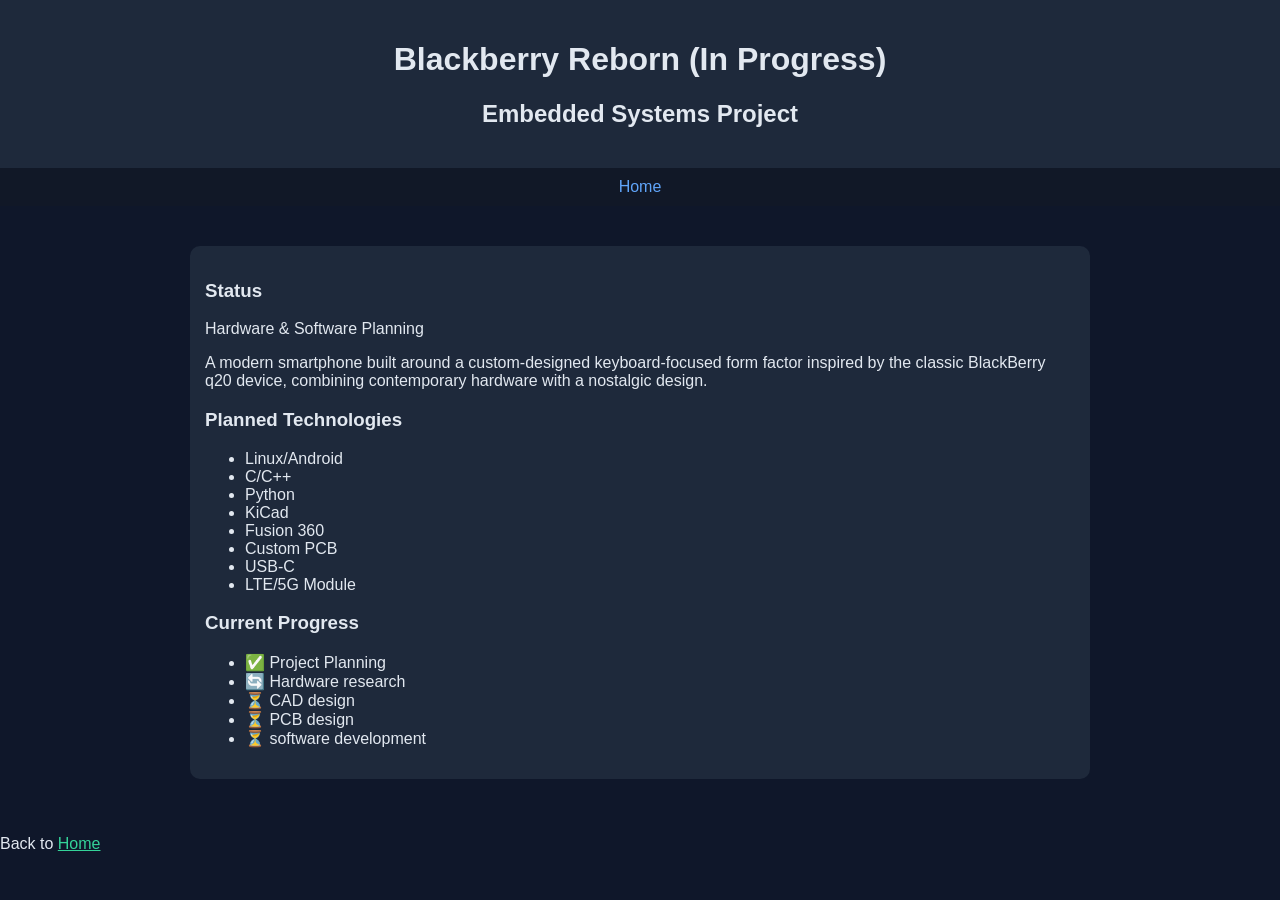
==== blackberry-reborn.html @ 2ea0c449 "Create blackberry-reborn.html" ====
<!DOCTYPE html>
<html lang="en">
<head>
    <meta charset="UTF-8">
    <title>Blackberry Reborn (In Progress)</title>
    <link rel="stylesheet" href="styles.css">
</head>

<body>

<header>
    <h1>Blackberry Reborn (In Progress)</h1>
    <h2>Embedded Systems Project</h2>
</header>

<nav>
    <a href="index.html">Home</a>
</nav>

<main>

    <section>
        <h3>Status</h3>
        <p>Hardware & Software Planning</p>

        <p>
            A modern smartphone built around a custom-designed keyboard-focused form factor inspired by the classic  
          BlackBerry q20 device, combining contemporary hardware with a nostalgic design.
        </p>

        <h3>Planned Technologies</h3>
        <ul>
            <li>Linux/Android</li>
            <li>C/C++</li>
            <li>Python</li>
            <li>KiCad</li>
            <li>Fusion 360</li>
            <li>Custom PCB</li>
            <li>USB-C</li>
            <li>LTE/5G Module</li>
        </ul>

        <h3>Current Progress</h3>
        <ul>
            <li>✅ Project Planning</li>
            <li>🔄 Hardware research</li>
            <li>⏳ CAD design</li>
            <li>⏳ PCB design</li>
            <li>⏳ software development</li>
        </ul>

    </section>

</main>

<footer>
    <p>Back to <a href="index.html">Home</a></p>
</footer>

</body>
</html>
---- styles.css ----
body {
    font-family: Arial, sans-serif;
    margin: 0;
    background: #0f172a;
    color: #e2e8f0;
}

header {
    background: #1e293b;
    padding: 20px;
    text-align: center;
}

nav {
    background: #111827;
    padding: 10px;
    text-align: center;
}

nav a {
    color: #60a5fa;
    margin: 0 15px;
    text-decoration: none;
}

main {
    padding: 20px;
    max-width: 900px;
    margin: auto;
}

section {
    background: #1e293b;
    margin: 20px 0;
    padding: 15px;
    border-radius: 10px;
}

a {
    color: #34d399;
}
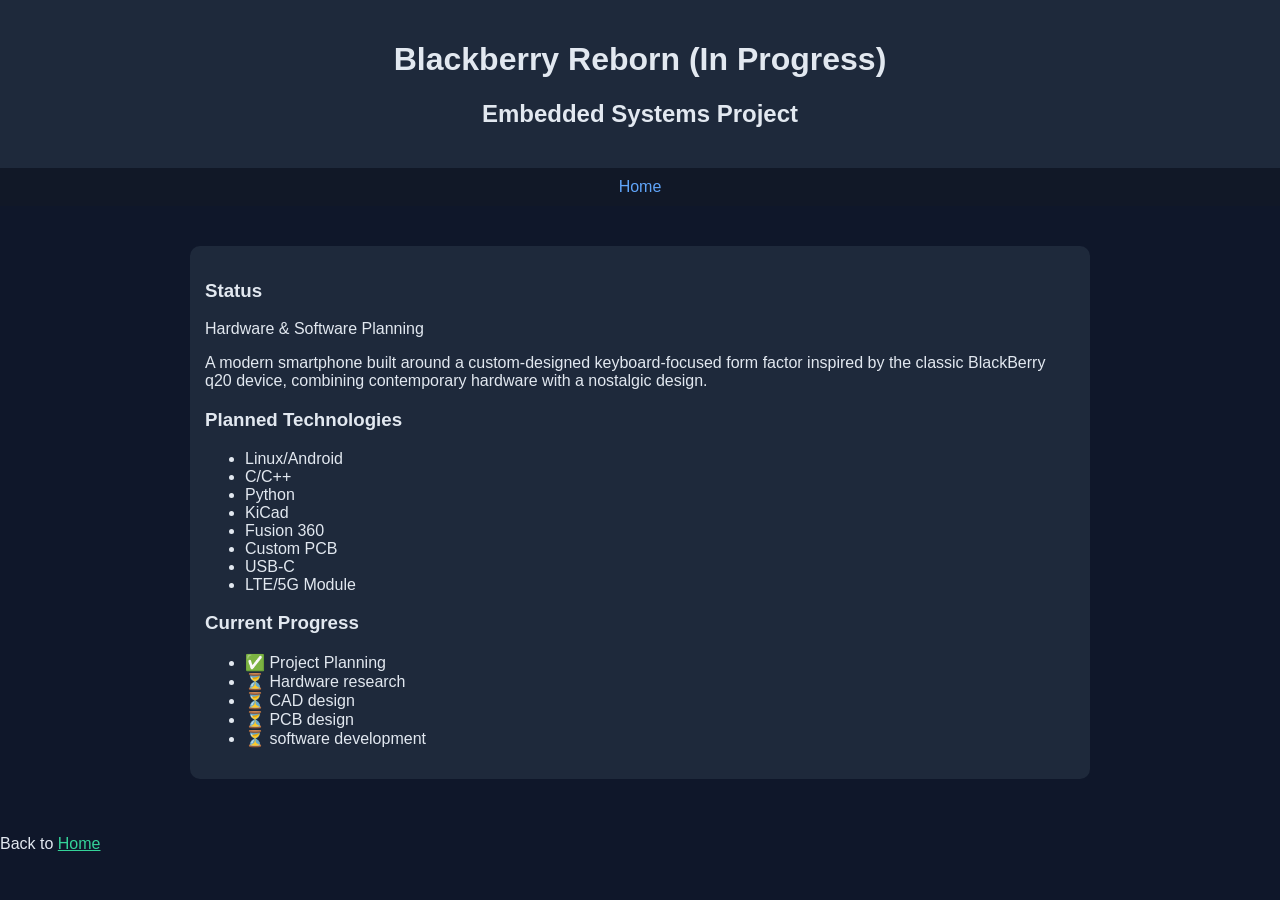
==== commit a56cdabc: "Update blackberry-reborn.html" ====
--- a/blackberry-reborn.html
+++ b/blackberry-reborn.html
@@ -43,7 +43,7 @@
         <h3>Current Progress</h3>
         <ul>
             <li>✅ Project Planning</li>
-            <li>🔄 Hardware research</li>
+            <li>⏳ Hardware research</li>
             <li>⏳ CAD design</li>
             <li>⏳ PCB design</li>
             <li>⏳ software development</li>
